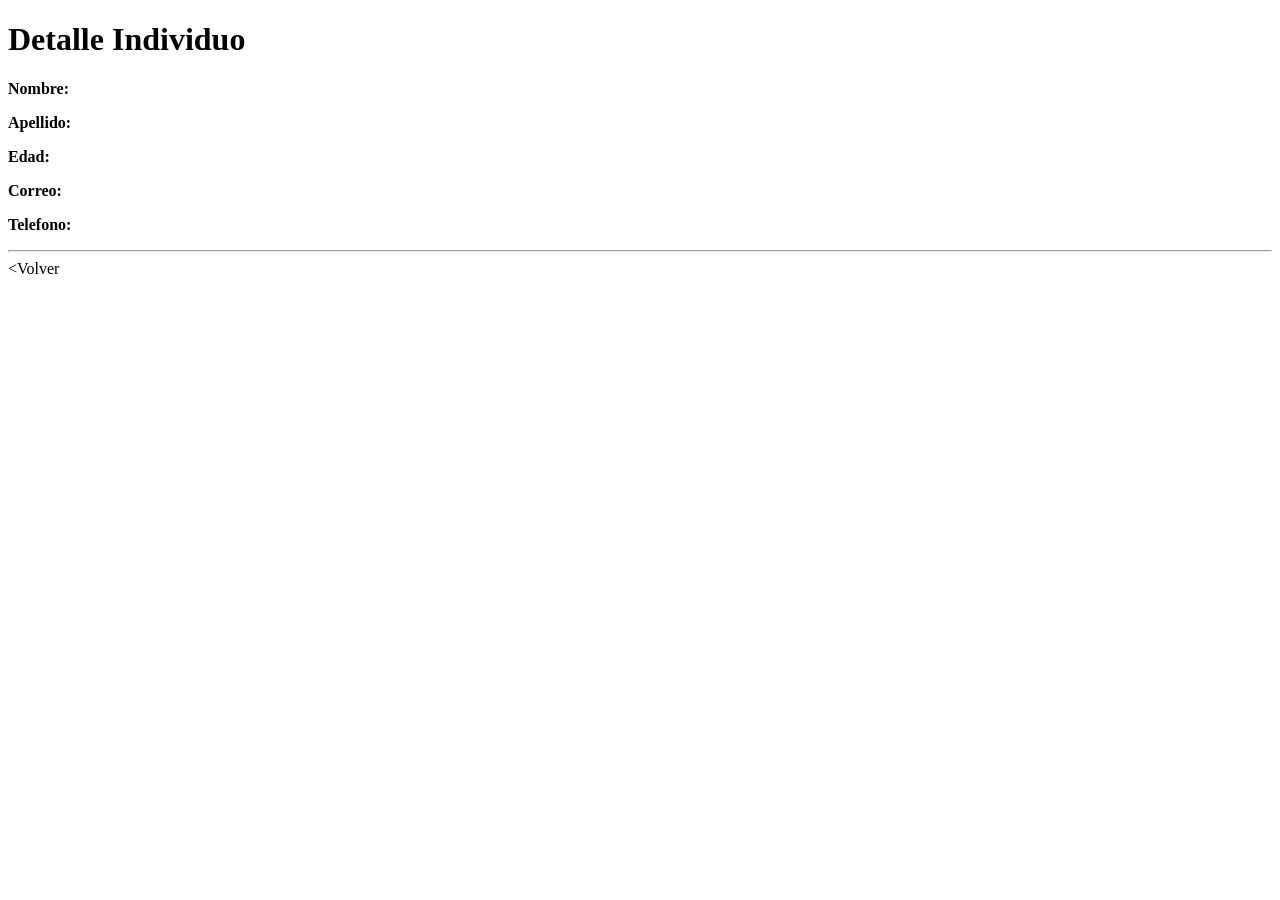
==== src/main/resources/templates/detalle.html @ 02490eb4 "primer commit de Individuo" ====
<!DOCTYPE html>
<html lang="es">
<head>
    <meta charset="UTF-8">
    <meta name="viewport" content="width=device-width, initial-scale=1.0">
    <title>Detalle Individuo</title>
    <link rel="stylesheet" th:href="@{/css/style.css}">
</head>
<body>
    <h1>Detalle Individuo</h1>
    <tbody>
    <td><p><b>Nombre:</b><span th:text="${individuo.nombre}"></span></p><td>
    <td><p><b>Apellido:</b><span th:text="${individuo.apellido}"></span></p><td>
    <td><p><b>Edad:</b><span th:text="${individuo.edad}"></span></p><td>
    <td><p><b>Correo:</b><span th:text="${individuo.correo}"></span></p><td>
    <td><p><b>Telefono:</b><span th:text="${individuo.telefono}"></span></p></td>

    <hr>
    </tbody>
    <<a th:href="@{/}">Volver</a>

    
</body>
</html>
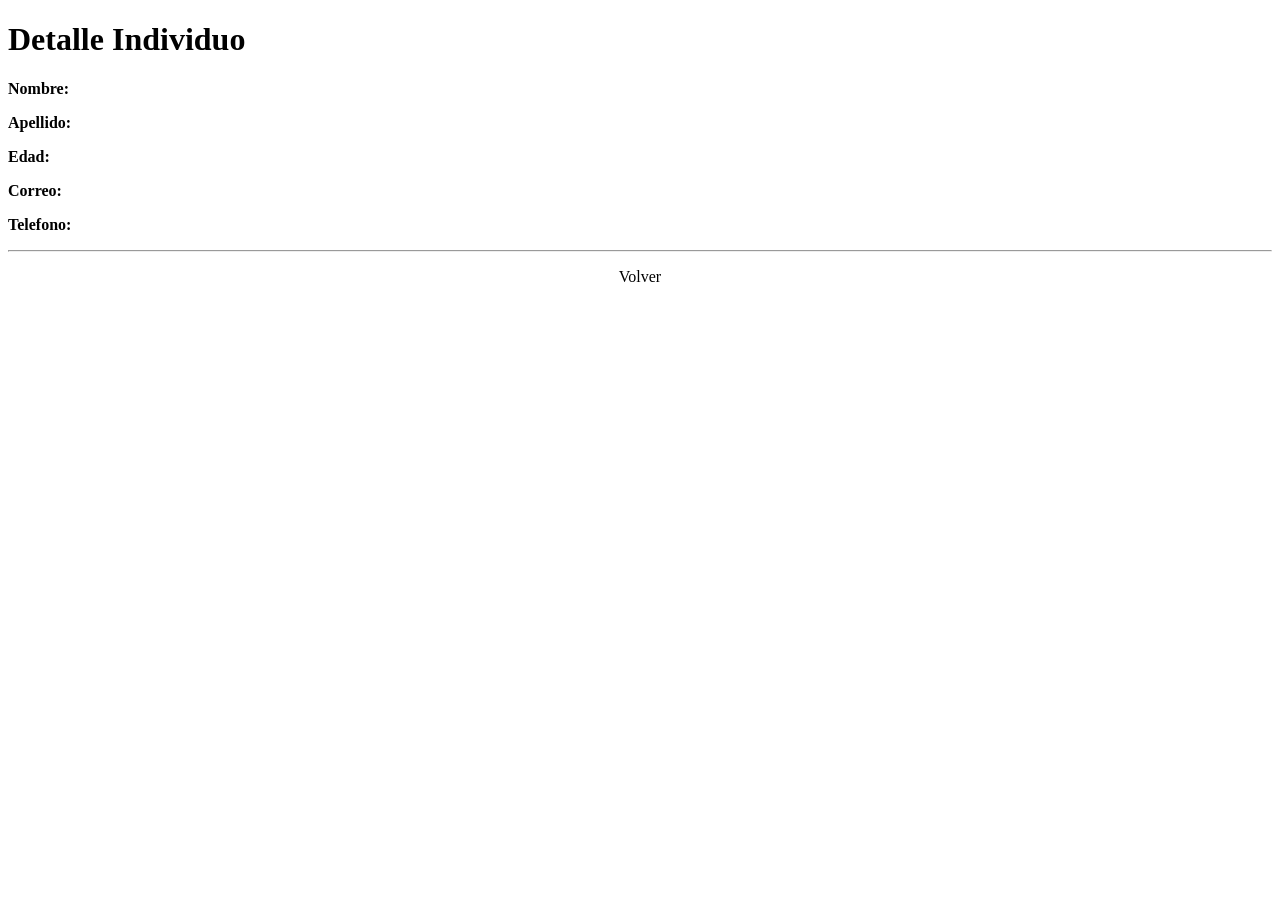
==== commit 91c5b579: "segundo commit de Individuo" ====
--- a/src/main/resources/templates/detalle.html
+++ b/src/main/resources/templates/detalle.html
@@ -1,5 +1,5 @@
 <!DOCTYPE html>
-<html lang="es">
+<html lang="es" xmlns:th="http://www.thymeleaf.org">
 <head>
     <meta charset="UTF-8">
     <meta name="viewport" content="width=device-width, initial-scale=1.0">
@@ -8,17 +8,19 @@
 </head>
 <body>
     <h1>Detalle Individuo</h1>
-    <tbody>
-    <td><p><b>Nombre:</b><span th:text="${individuo.nombre}"></span></p><td>
-    <td><p><b>Apellido:</b><span th:text="${individuo.apellido}"></span></p><td>
-    <td><p><b>Edad:</b><span th:text="${individuo.edad}"></span></p><td>
-    <td><p><b>Correo:</b><span th:text="${individuo.correo}"></span></p><td>
-    <td><p><b>Telefono:</b><span th:text="${individuo.telefono}"></span></p></td>
+    <div class="detalle-card">
+    <p><b>Nombre:</b><span th:text="${individuo.nombre}"></span></p>
+    <p><b>Apellido:</b><span th:text="${individuo.apellido}"></span></p>
+    <p><b>Edad:</b><span th:text="${individuo.edad}"></span></p>
+    <p><b>Correo:</b><span th:text="${individuo.correo}"></span></p>
+    <p><b>Telefono:</b><span th:text="${individuo.telefono}"></span></p>
+    </div>
+    <hr>
 
-    <hr>
-    </tbody>
-    <<a th:href="@{/}">Volver</a>
+    <div style="text-align:center; margin-top: 16px;">
+        <a th:href="@{/}" class="btn btn-secondary">Volver</a>
+    </div>
 
-    
+
 </body>
 </html>
